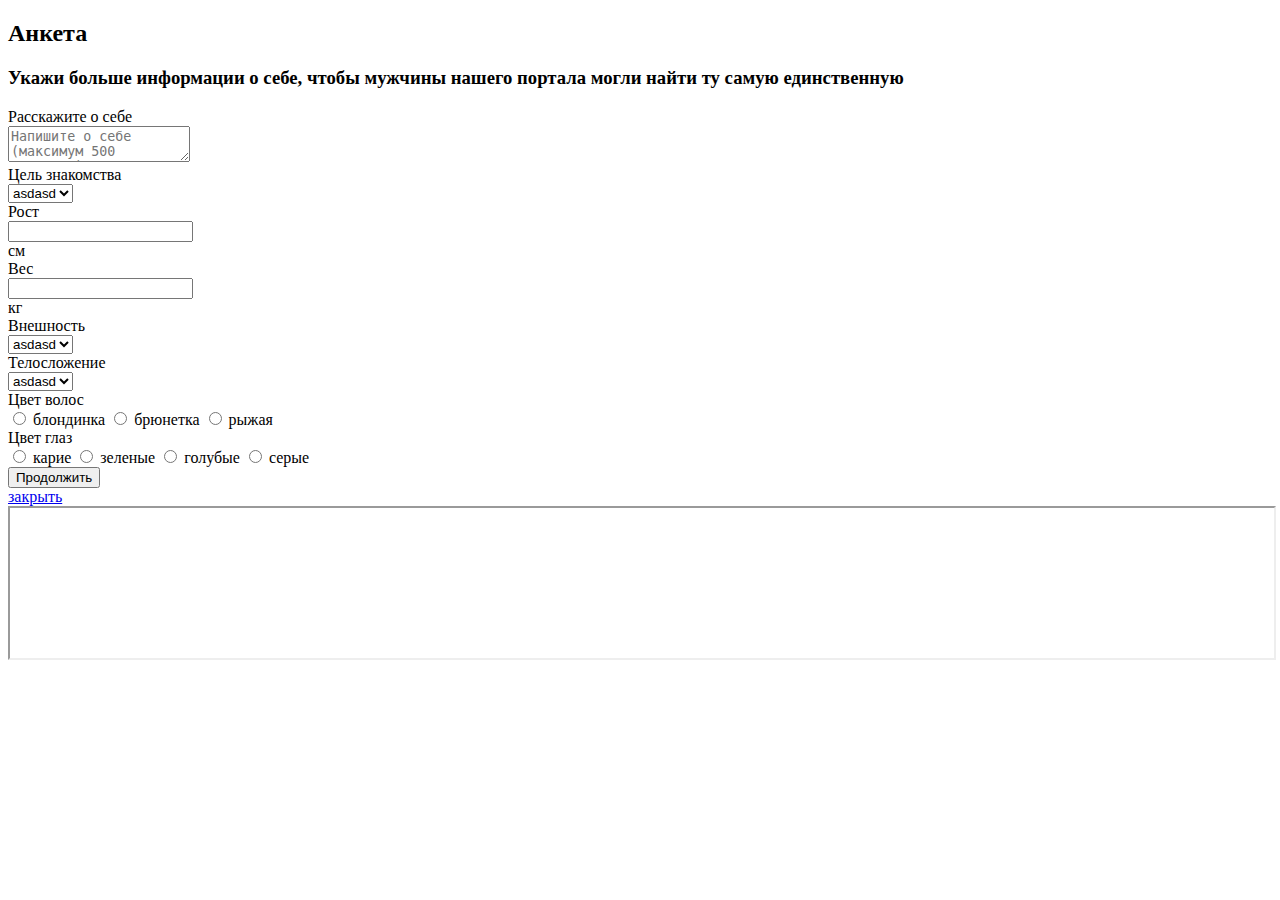
==== app/profile.html @ 12b83b2a "profile page -- block added" ====
<!doctype html>
<html lang="en">
<head>
    <meta charset="utf-8">
    <meta name="viewport" content="width=device-width, initial-scale=1.0"/>
    <meta name="keywords" content="Золушка project - закрытая регистрация">
    <meta name="description"
          content="Закрытая регистрация для лучших девушек которые мечтают стать настоящими Золушками.">
    <title>Золушка project - закрытая регистрация</title>
    <link rel="icon" href="http://zolushka-promo.ru/favicon.ico" type="image/x-icon">

    <script src="http://zolushka-promo.ru/js/libs/jquery-1.11.2.min.js"></script>
    <!-- <script src="http://lesscss.googlecode.com/files/less-1.2.0.min.js"></script> -->
    <script src="http://zolushka-promo.ru/js/libs/jquery.flexslider-min.js"></script>
    <script src="http://zolushka-promo.ru/js/libs/jquery.maskedinput.min.js"></script>

    <link rel="stylesheet" href="http://zolushka-promo.ru/css/fonts.css" media="all">
    <link rel="stylesheet" href="http://zolushka-promo.ru/css/styles.css?3" media="all">
    <link rel="stylesheet" href="http://zolushka-promo.ru/css/flexslider.css" media="all">
    <link rel="stylesheet" href="http://zolushka-promo.ru/css/retina.css" media="all">
    <link rel="stylesheet" href="http://zolushka-promo.ru/css/select.css?1" media="all">

    <link rel="stylesheet" href="stylesheets/new-promo.css">

    <!--[if lt IE 9]>
    <script src="http://zolushka-promo.ru/js/libs/html5shiv.min.js"></script>
    <![endif]-->

    <script src="http://zolushka-promo.ru/js/custom.js"></script>
</head>
<body>

<div class="pg">
    <header>
        <div class="logo" title="Золушка Project"></div>
    </header>


    <div class="form">
        <section class="profile form-box tal">
            <h2>Анкета</h2>
            <h3>Укажи больше информации о себе, чтобы мужчины нашего портала могли найти ту самую единственную</h3>

            <div class="form-section">
                <div class="form-line fld clearfix">
                    <div class="form-field__caption left">
                        Расскажите о себе
                    </div>
                    <div class="form-field right">
                        <textarea placeholder="Напишите о себе (максимум 500 символов)"></textarea>
                    </div>
                </div>
                <div class="form-line fld clearfix">
                    <div class="form-field__caption left">Цель знакомства</div>
                    <div class="form-field right">
                        <div class="custom-select select-button">
                            <select>
                                <option value="">asdasd</option>
                                <option value="">asdasd</option>
                                <option value="">asdasd</option>
                                <option value="">asdasd</option>
                                <option value="">asdasd</option>
                            </select>
                        </div>
                    </div>
                </div>
            </div>
            <div class="form-section">
                <div class="form-line fld clearfix">
                    <div class="form-field__caption left">
                        Рост
                    </div>
                    <div class="form-field right dflex">
                        <input class="short-input dib" type="text"/> <div class="dib field--descr">см</div>
                    </div>
                </div>
                <div class="form-line fld clearfix">
                    <div class="form-field__caption left">
                        Вес
                    </div>
                    <div class="form-field right dflex align-center">
                        <input class="short-input dib" type="text"/> <div class="dib field--descr">кг</div>
                    </div>
                </div>
                <div class="form-line fld clearfix">
                    <div class="form-field__caption left">
                        Внешность
                    </div>
                    <div class="form-field right">
                        <div class="custom-select select-button">
                            <select>
                                <option value="">asdasd</option>
                                <option value="">asdasd</option>
                                <option value="">asdasd</option>
                                <option value="">asdasd</option>
                                <option value="">asdasd</option>
                            </select>
                        </div>
                    </div>
                </div>
                <div class="form-line fld clearfix">
                    <div class="form-field__caption left">
                        Телосложение
                    </div>
                    <div class="form-field right">
                        <div class="custom-select select-button">
                            <select>
                                <option value="">asdasd</option>
                                <option value="">asdasd</option>
                                <option value="">asdasd</option>
                                <option value="">asdasd</option>
                                <option value="">asdasd</option>
                            </select>
                        </div>
                    </div>
                </div>
                <div class="form-line fld clearfix">
                    <div class="form-field__caption left">
                        Цвет волос
                    </div>
                    <div class="form-field right">
                        <label><input class="hidden" type="radio" name="1"> <span class="radio-button-detector">блондинка</span></label>
                        <label><input class="hidden" type="radio" name="1"> <span class="radio-button-detector">брюнетка</span></label>
                        <label><input class="hidden" type="radio" name="1"> <span class="radio-button-detector">рыжая</span></label>
                    </div>
                </div>
                <div class="form-line fld clearfix">
                    <div class="form-field__caption left">
                        Цвет глаз
                    </div>
                    <div class="form-field right">
                        <label><input class="hidden" type="radio" name="2"> <span class="radio-button-detector">карие</span></label>
                        <label><input class="hidden" type="radio" name="2"> <span class="radio-button-detector">зеленые</span></label>
                        <label><input class="hidden" type="radio" name="2"> <span class="radio-button-detector">голубые</span></label>
                        <label><input class="hidden" type="radio" name="2"> <span class="radio-button-detector">серые</span></label>
                    </div>
                </div>
            </div>
            <div class="fld fld-submit"><input type="submit" value="Продолжить" name="submit"></div>
        </section>
    </div>


    <div class="term">
        <a href="#" class="close">закрыть</a>
        <iframe src="http://zolushka-project.su/terms-of-use" width="100%" height="95%"></iframe>
    </div>
</div>

<!-- Google Tag Manager -->
<noscript>
    <iframe src="//www.googletagmanager.com/ns.html?id=GTM-M73PPT"
            height="0" width="0" style="display:none;visibility:hidden"></iframe>
</noscript>
<script>(function (w, d, s, l, i) {
    w[l] = w[l] || [];
    w[l].push({
        'gtm.start': new Date().getTime(), event: 'gtm.js'
    });
    var f = d.getElementsByTagName(s)[0],
            j = d.createElement(s), dl = l != 'dataLayer' ? '&l=' + l : '';
    j.async = true;
    j.src =
            '//www.googletagmanager.com/gtm.js?id=' + i + dl;
    f.parentNode.insertBefore(j, f);
})(window, document, 'script', 'dataLayer', 'GTM-M73PPT');</script>
<!-- End Google Tag Manager -->

<!-- Yandex.Metrika counter -->
<script type="text/javascript">
    (function (d, w, c) {
        (w[c] = w[c] || []).push(function () {
            try {
                w.yaCounter33858404 = new Ya.Metrika({
                    id: 33858404,
                    clickmap: true,
                    trackLinks: true,
                    accurateTrackBounce: true,
                    webvisor: true
                });
            } catch (e) {
            }
        });

        var n = d.getElementsByTagName("script")[0],
                s = d.createElement("script"),
                f = function () {
                    n.parentNode.insertBefore(s, n);
                };
        s.type = "text/javascript";
        s.async = true;
        s.src = "https://mc.yandex.ru/metrika/watch.js";

        if (w.opera == "[object Opera]") {
            d.addEventListener("DOMContentLoaded", f, false);
        } else {
            f();
        }
    })(document, window, "yandex_metrika_callbacks");
</script>
<noscript>
    <div><img src="https://mc.yandex.ru/watch/33858404" style="position:absolute; left:-9999px;" alt=""/></div>
</noscript>
<!-- /Yandex.Metrika counter -->
</body>
</html>
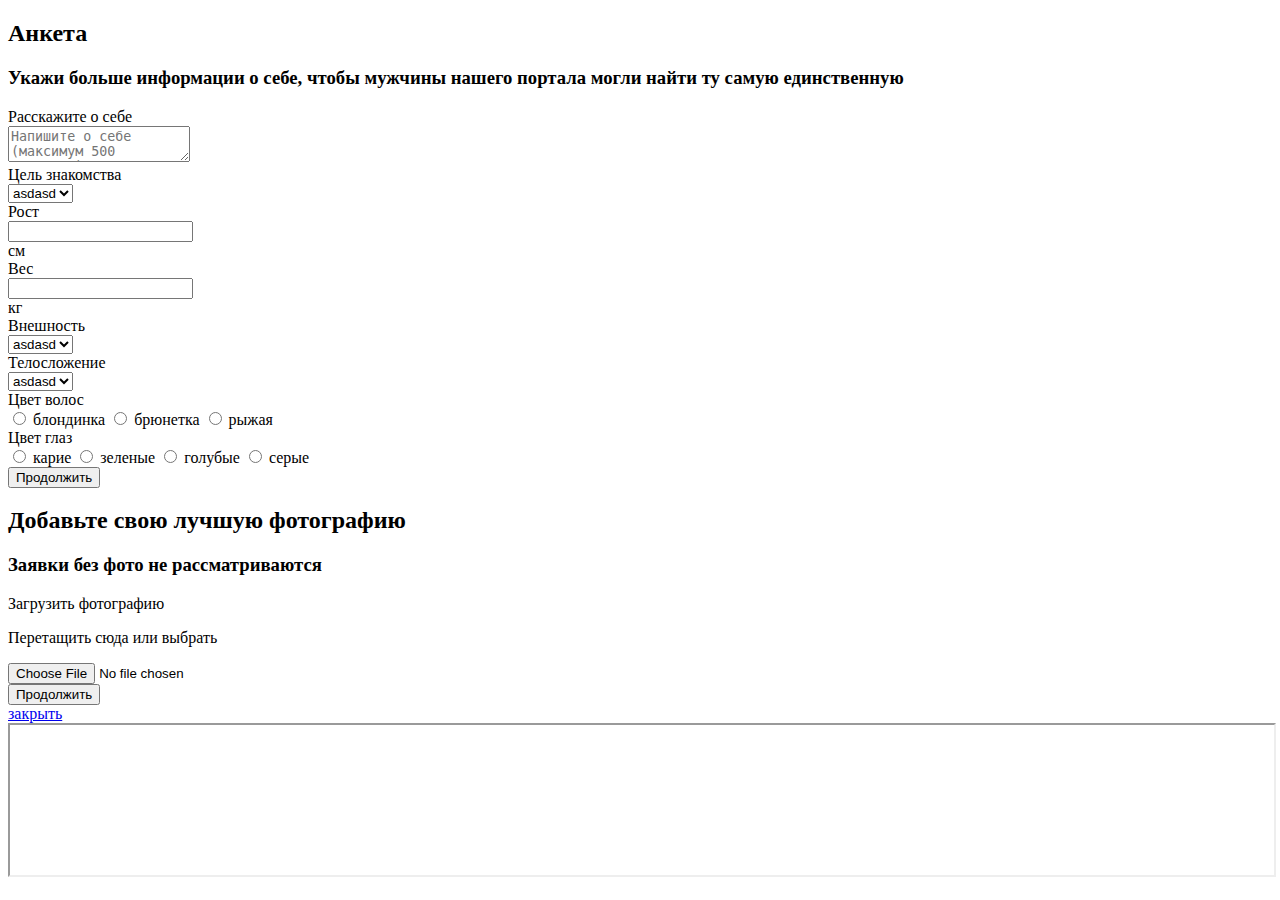
==== commit 2e752714: "photo upload" ====
--- a/app/profile.html
+++ b/app/profile.html
@@ -134,6 +134,27 @@
                         <label><input class="hidden" type="radio" name="2"> <span class="radio-button-detector">голубые</span></label>
                         <label><input class="hidden" type="radio" name="2"> <span class="radio-button-detector">серые</span></label>
                     </div>
+                </div>
+            </div>
+            <div class="fld fld-submit"><input type="submit" value="Продолжить" name="submit"></div>
+        </section>
+
+        <section class="upload-photo form-box no-lips">
+            <h2>Добавьте свою лучшую фотографию</h2>
+            <h3>Заявки без фото не рассматриваются</h3>
+
+            <div class="photo-drop-area">
+                <p><i class="photo-icon"></i></p>
+                <p class="upload-photo-big-text">Загрузить фотографию</p>
+                <p class="upload-photo-small-text">
+                    Перетащить сюда или
+                    <span class="purple-text underlined">выбрать</span>
+                </p>
+
+                <input type="file" name="photo" id="inp-file">
+                
+                <div class="photo-drop-area__file-preview">
+                    <img src="" class="image-preview" style="display: none;" alt="" id="filepreview">
                 </div>
             </div>
             <div class="fld fld-submit"><input type="submit" value="Продолжить" name="submit"></div>
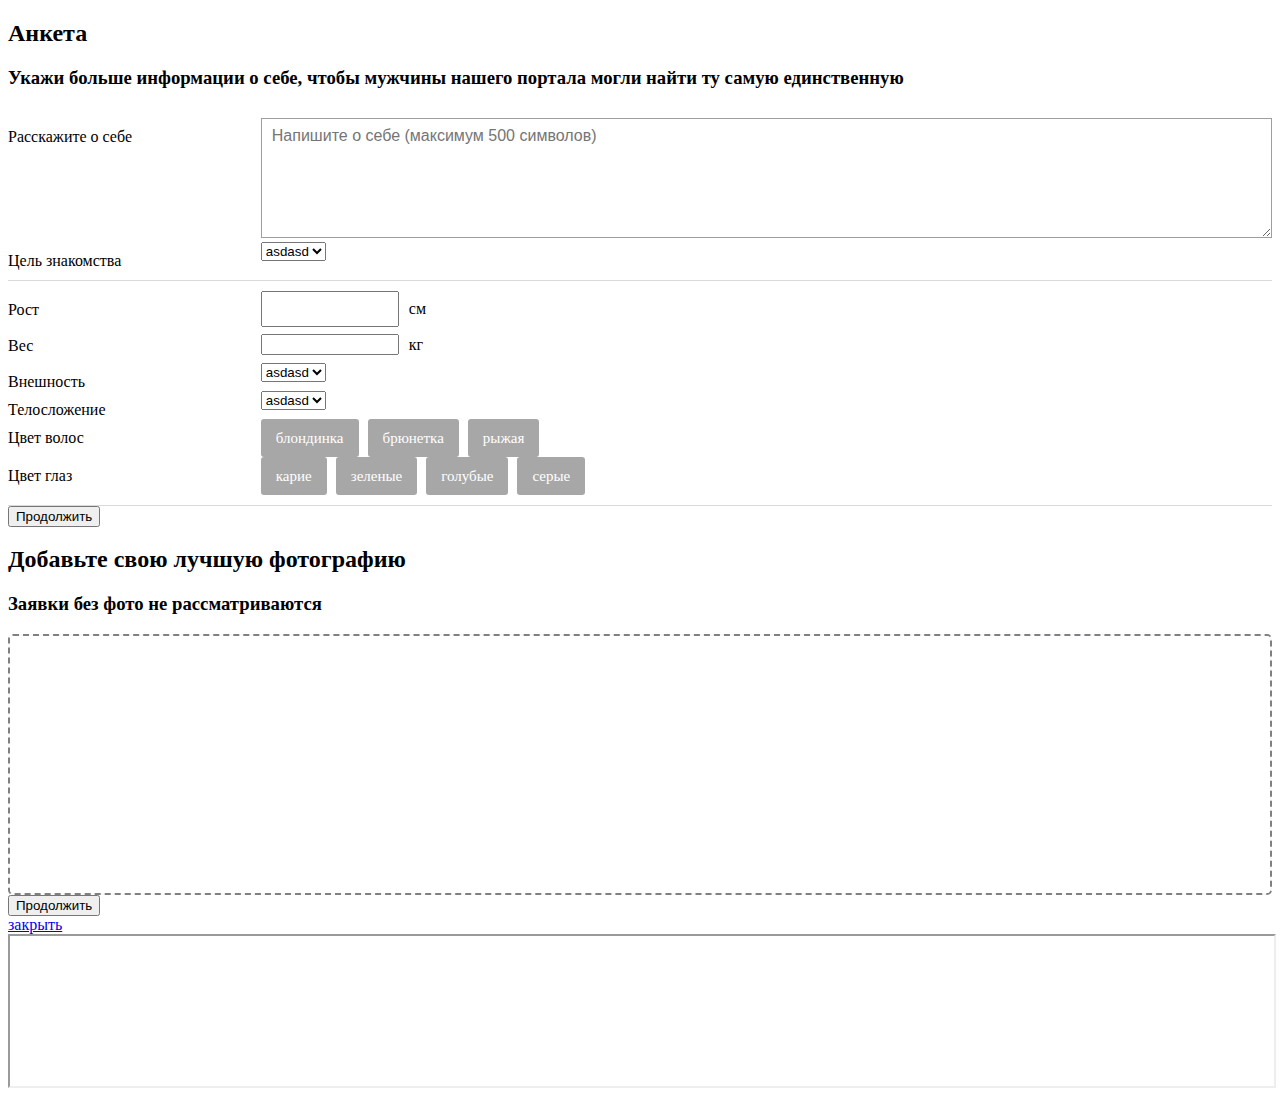
==== commit e64a1f5b: "photo upload final commit" ====
--- a/app/profile.html
+++ b/app/profile.html
@@ -27,6 +27,8 @@
     <![endif]-->
 
     <script src="http://zolushka-promo.ru/js/custom.js"></script>
+
+    <script src="js/main.js"></script>
 </head>
 <body>
 
@@ -144,17 +146,18 @@
             <h3>Заявки без фото не рассматриваются</h3>
 
             <div class="photo-drop-area">
-                <p><i class="photo-icon"></i></p>
+                <i class="photo-icon"></i>
                 <p class="upload-photo-big-text">Загрузить фотографию</p>
                 <p class="upload-photo-small-text">
                     Перетащить сюда или
                     <span class="purple-text underlined">выбрать</span>
                 </p>
 
-                <input type="file" name="photo" id="inp-file">
+                <input type="file" class="file-input-js" name="photo" id="inp-file2">
                 
                 <div class="photo-drop-area__file-preview">
                     <img src="" class="image-preview" style="display: none;" alt="" id="filepreview">
+                    <i class="delete-preview__icon"></i>
                 </div>
             </div>
             <div class="fld fld-submit"><input type="submit" value="Продолжить" name="submit"></div>
--- a/app/stylesheets/new-promo.css
+++ b/app/stylesheets/new-promo.css
@@ -0,0 +1,235 @@
+/* line 1, ../sass/new-promo.sass */
+.block-title {
+  font: normal 22px "TruthCYR-R", Arial;
+  color: #b263b8;
+  text-align: center;
+  padding: 10px 0;
+  margin: 0;
+}
+
+/* line 8, ../sass/new-promo.sass */
+.block-title__descr {
+  font: normal 22px "TruthCYR-R", Arial;
+  object-fit: contain;
+  font-size: 16px;
+  line-height: 1.38;
+  text-align: center;
+  color: #b263b8;
+}
+
+/* line 17, ../sass/new-promo.sass */
+.form-box textarea {
+  font: normal 16px "TruthCYR", Arial;
+  color: #484848;
+  padding: 8px 10px;
+  border: 1px solid #9e9e9e;
+  width: 100%;
+  box-sizing: border-box;
+  outline: none;
+  border-radius: 0;
+  height: 120px;
+  max-width: 100%;
+  min-width: 100%;
+}
+
+/* line 30, ../sass/new-promo.sass */
+.form-section {
+  border-bottom: 1px solid #dadada;
+  padding: 10px 0;
+}
+
+/* line 34, ../sass/new-promo.sass */
+.hidden {
+  display: none;
+}
+
+/* line 37, ../sass/new-promo.sass */
+.radio-button-detector {
+  background: #a7a7a7;
+  border-radius: 3px;
+  color: #fff;
+  font-size: 15px;
+  line-height: 38px;
+  padding: 0 15px;
+  margin-right: 5px;
+  display: inline-block;
+}
+
+/* line 47, ../sass/new-promo.sass */
+.tal {
+  text-align: left;
+}
+
+/* line 50, ../sass/new-promo.sass */
+.form-line {
+  display: flex;
+  justify-content: space-between;
+}
+
+/* line 54, ../sass/new-promo.sass */
+.form-field__caption {
+  min-width: 180px;
+  padding-top: 10px;
+  font-size: 16px;
+}
+
+/* line 59, ../sass/new-promo.sass */
+.form-field {
+  width: 80%;
+}
+
+/* line 62, ../sass/new-promo.sass */
+.dflex {
+  display: flex;
+  justify-content: flex-start;
+}
+
+/* line 66, ../sass/new-promo.sass */
+.align-center {
+  align-items: center;
+}
+
+/* line 69, ../sass/new-promo.sass */
+.field--descr {
+  line-height: 36px;
+}
+
+/* line 73, ../sass/new-promo.sass */
+.form-box.no-lips {
+  background-image: none;
+}
+/* line 76, ../sass/new-promo.sass */
+.form-box input.short-input {
+  width: 130px;
+  margin-right: 10px;
+}
+
+/* line 82, ../sass/new-promo.sass */
+input[type="radio"]:checked + .radio-button-detector {
+  background: #b263b8;
+}
+
+/* line 85, ../sass/new-promo.sass */
+.image-preview {
+  max-width: 100%;
+  max-height: 100%;
+  width: auto;
+  height: auto;
+}
+
+/* line 91, ../sass/new-promo.sass */
+.purple-text {
+  color: #9e4fa6;
+  text-decoration: underline;
+}
+
+/* line 95, ../sass/new-promo.sass */
+.photo-drop-area {
+  background: #f8f9fe;
+  padding: 80px 20px;
+  border-radius: 5px;
+  border: 2px dashed #808080;
+  position: relative;
+  overflow: hidden;
+}
+/* line 103, ../sass/new-promo.sass */
+.photo-drop-area .photo-drop-area__file-preview {
+  position: absolute;
+  top: 0;
+  right: 0;
+  left: 0;
+  bottom: 0;
+  background: #fff;
+  z-index: 60;
+}
+/* line 112, ../sass/new-promo.sass */
+.photo-drop-area .photo-drop-area__file-preview:after {
+  transition: all 0.3s ease;
+  content: "";
+  display: block;
+  position: absolute;
+  top: 0;
+  right: 0;
+  background: rgba(0, 0, 0, 0.4);
+  opacity: 0;
+  left: 0;
+  bottom: 0;
+}
+/* line 125, ../sass/new-promo.sass */
+.photo-drop-area .photo-drop-area__file-preview:hover:after {
+  opacity: 1;
+}
+/* line 128, ../sass/new-promo.sass */
+.photo-drop-area .photo-drop-area__file-preview:hover .delete-preview__icon {
+  opacity: 1;
+}
+/* line 131, ../sass/new-promo.sass */
+.photo-drop-area .delete-preview__icon {
+  background: rgba(0, 0, 0, 0.5) url(../i/icon-trash.png) no-repeat center center;
+  background-size: 17px auto;
+  width: 44px;
+  height: 44px;
+  border-radius: 100%;
+  position: absolute;
+  top: 50%;
+  left: 50%;
+  margin-left: -22px;
+  margin-top: -22px;
+  z-index: 61;
+  cursor: pointer;
+  opacity: 0;
+  transition: all 0.3s ease;
+}
+/* line 147, ../sass/new-promo.sass */
+.photo-drop-area #inp-file, .photo-drop-area .file-input-js {
+  position: absolute;
+  opacity: 0;
+  top: 0;
+  left: 0;
+  z-index: 50;
+  height: 100%;
+  width: 100%;
+  cursor: pointer;
+}
+
+/* line 157, ../sass/new-promo.sass */
+.photo-icon {
+  display: inline-block;
+  vertical-align: middle;
+  width: 31px;
+  height: 24px;
+  background: url(../i/icon-photo.png) no-repeat center center;
+  background-size: contain;
+  margin-bottom: 24px;
+}
+
+/* line 166, ../sass/new-promo.sass */
+.upload-photo-big-text {
+  font-size: 18px;
+  color: #333333;
+  margin: 0 0 10px;
+}
+
+/* line 171, ../sass/new-promo.sass */
+.upload-photo-small-text {
+  color: #333;
+  font-size: 16px;
+  margin: 0;
+}
+
+@media screen and (max-width: 468px) {
+  /* line 178, ../sass/new-promo.sass */
+  .form-line {
+    display: block;
+  }
+
+  /* line 181, ../sass/new-promo.sass */
+  .form-field__caption {
+    margin-bottom: 10px;
+  }
+
+  /* line 184, ../sass/new-promo.sass */
+  .form-field {
+    width: 100%;
+  }
+}
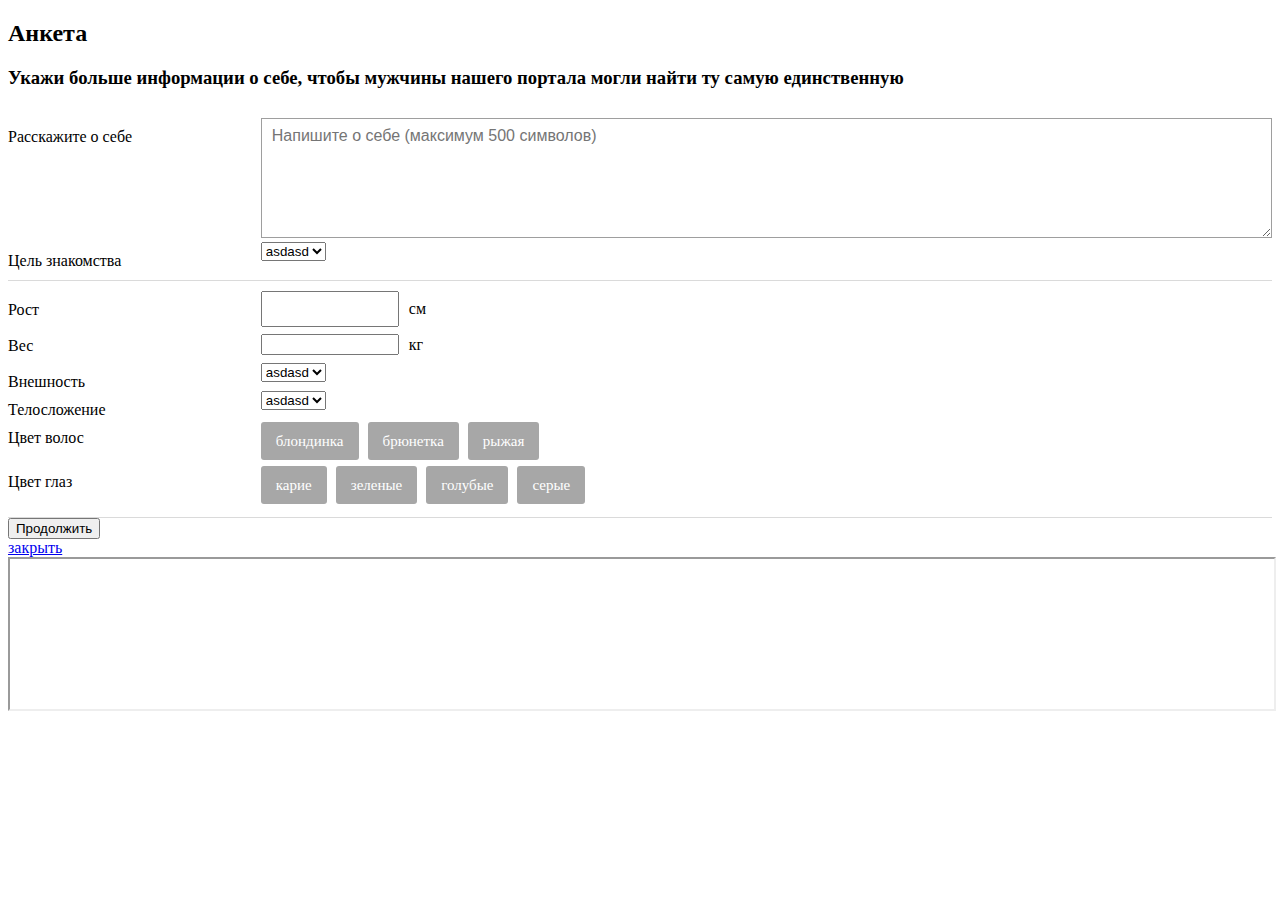
==== commit 6981975e: "new changes" ====
--- a/app/profile.html
+++ b/app/profile.html
@@ -136,28 +136,6 @@
                         <label><input class="hidden" type="radio" name="2"> <span class="radio-button-detector">голубые</span></label>
                         <label><input class="hidden" type="radio" name="2"> <span class="radio-button-detector">серые</span></label>
                     </div>
-                </div>
-            </div>
-            <div class="fld fld-submit"><input type="submit" value="Продолжить" name="submit"></div>
-        </section>
-
-        <section class="upload-photo form-box no-lips">
-            <h2>Добавьте свою лучшую фотографию</h2>
-            <h3>Заявки без фото не рассматриваются</h3>
-
-            <div class="photo-drop-area">
-                <i class="photo-icon"></i>
-                <p class="upload-photo-big-text">Загрузить фотографию</p>
-                <p class="upload-photo-small-text">
-                    Перетащить сюда или
-                    <span class="purple-text underlined">выбрать</span>
-                </p>
-
-                <input type="file" class="file-input-js" name="photo" id="inp-file2">
-                
-                <div class="photo-drop-area__file-preview">
-                    <img src="" class="image-preview" style="display: none;" alt="" id="filepreview">
-                    <i class="delete-preview__icon"></i>
                 </div>
             </div>
             <div class="fld fld-submit"><input type="submit" value="Продолжить" name="submit"></div>
@@ -227,4 +205,4 @@
 </noscript>
 <!-- /Yandex.Metrika counter -->
 </body>
-</html>
+</html>--- a/app/stylesheets/new-promo.css
+++ b/app/stylesheets/new-promo.css
@@ -51,7 +51,7 @@
   font-size: 15px;
   line-height: 38px;
   padding: 0 15px;
-  margin-right: 5px;
+  margin: 3px 5px 3px 0;
   display: inline-block;
 }
 
@@ -104,12 +104,19 @@
   margin-right: 10px;
 }
 
-/* line 82, ../sass/new-promo.sass */
+/* line 81, ../sass/new-promo.sass */
+.form-box input[type="text"]:focus, .form-box input[type="email"]:focus, textarea:focus, .custom-select select:focus {
+  border: 1px solid #b263b8;
+  box-shadow: 0 0 6px 0 rgba(178, 99, 184, 0.5);
+  outline: none;
+}
+
+/* line 88, ../sass/new-promo.sass */
 input[type="radio"]:checked + .radio-button-detector {
   background: #b263b8;
 }
 
-/* line 85, ../sass/new-promo.sass */
+/* line 91, ../sass/new-promo.sass */
 .image-preview {
   max-width: 100%;
   max-height: 100%;
@@ -117,13 +124,13 @@
   height: auto;
 }
 
-/* line 91, ../sass/new-promo.sass */
+/* line 97, ../sass/new-promo.sass */
 .purple-text {
   color: #9e4fa6;
   text-decoration: underline;
 }
 
-/* line 95, ../sass/new-promo.sass */
+/* line 101, ../sass/new-promo.sass */
 .photo-drop-area {
   background: #f8f9fe;
   padding: 80px 20px;
@@ -132,7 +139,7 @@
   position: relative;
   overflow: hidden;
 }
-/* line 103, ../sass/new-promo.sass */
+/* line 109, ../sass/new-promo.sass */
 .photo-drop-area .photo-drop-area__file-preview {
   position: absolute;
   top: 0;
@@ -141,8 +148,9 @@
   bottom: 0;
   background: #fff;
   z-index: 60;
-}
-/* line 112, ../sass/new-promo.sass */
+  display: none;
+}
+/* line 119, ../sass/new-promo.sass */
 .photo-drop-area .photo-drop-area__file-preview:after {
   transition: all 0.3s ease;
   content: "";
@@ -155,15 +163,15 @@
   left: 0;
   bottom: 0;
 }
-/* line 125, ../sass/new-promo.sass */
+/* line 132, ../sass/new-promo.sass */
 .photo-drop-area .photo-drop-area__file-preview:hover:after {
   opacity: 1;
 }
-/* line 128, ../sass/new-promo.sass */
+/* line 135, ../sass/new-promo.sass */
 .photo-drop-area .photo-drop-area__file-preview:hover .delete-preview__icon {
   opacity: 1;
 }
-/* line 131, ../sass/new-promo.sass */
+/* line 138, ../sass/new-promo.sass */
 .photo-drop-area .delete-preview__icon {
   background: rgba(0, 0, 0, 0.5) url(../i/icon-trash.png) no-repeat center center;
   background-size: 17px auto;
@@ -180,7 +188,7 @@
   opacity: 0;
   transition: all 0.3s ease;
 }
-/* line 147, ../sass/new-promo.sass */
+/* line 154, ../sass/new-promo.sass */
 .photo-drop-area #inp-file, .photo-drop-area .file-input-js {
   position: absolute;
   opacity: 0;
@@ -192,7 +200,7 @@
   cursor: pointer;
 }
 
-/* line 157, ../sass/new-promo.sass */
+/* line 164, ../sass/new-promo.sass */
 .photo-icon {
   display: inline-block;
   vertical-align: middle;
@@ -203,14 +211,14 @@
   margin-bottom: 24px;
 }
 
-/* line 166, ../sass/new-promo.sass */
+/* line 173, ../sass/new-promo.sass */
 .upload-photo-big-text {
   font-size: 18px;
   color: #333333;
   margin: 0 0 10px;
 }
 
-/* line 171, ../sass/new-promo.sass */
+/* line 178, ../sass/new-promo.sass */
 .upload-photo-small-text {
   color: #333;
   font-size: 16px;
@@ -218,17 +226,17 @@
 }
 
 @media screen and (max-width: 468px) {
-  /* line 178, ../sass/new-promo.sass */
+  /* line 185, ../sass/new-promo.sass */
   .form-line {
     display: block;
   }
 
-  /* line 181, ../sass/new-promo.sass */
+  /* line 188, ../sass/new-promo.sass */
   .form-field__caption {
     margin-bottom: 10px;
   }
 
-  /* line 184, ../sass/new-promo.sass */
+  /* line 191, ../sass/new-promo.sass */
   .form-field {
     width: 100%;
   }
